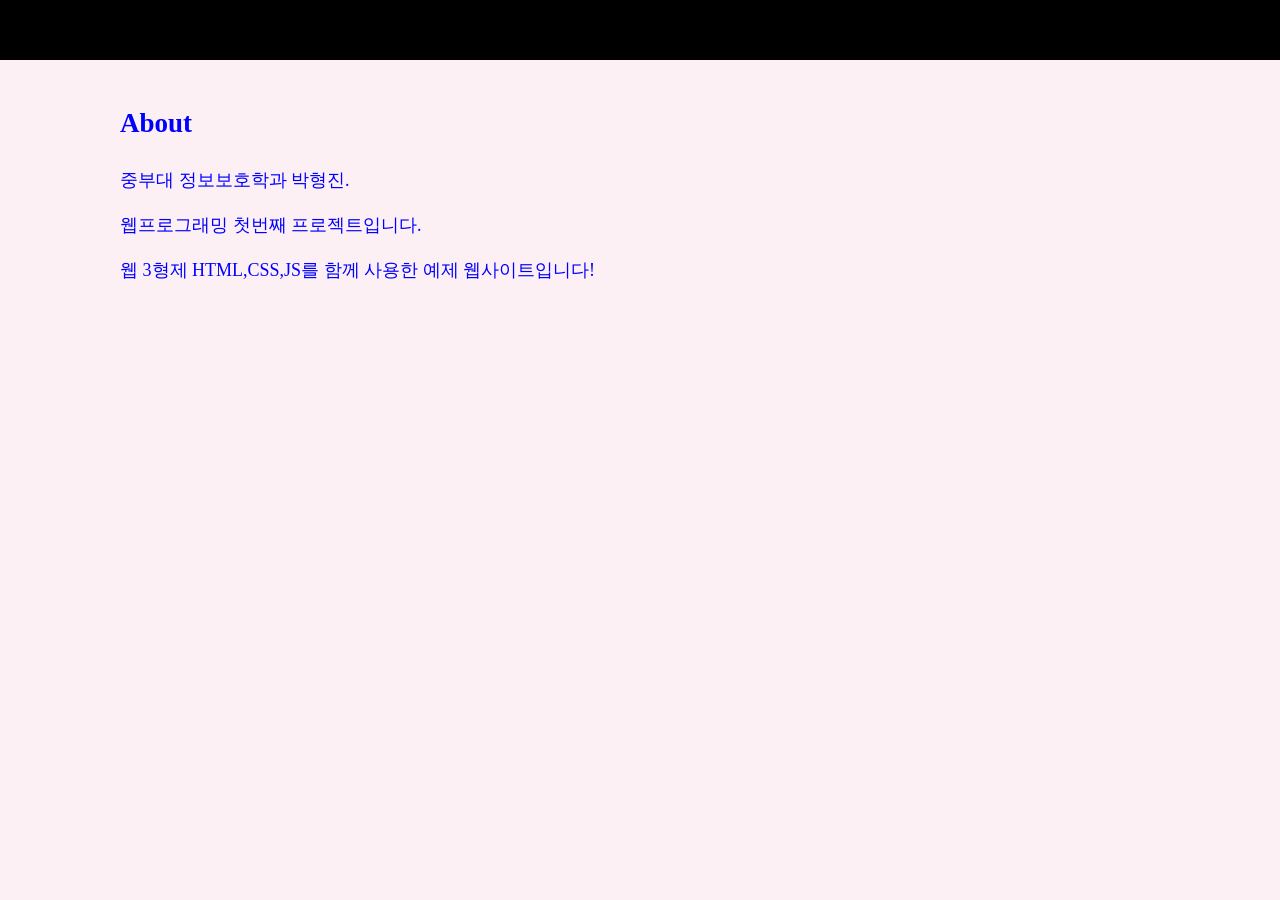
==== about.html @ 45bba3b9 "v1.0" ====
﻿<!doctype html>
<html lang="en">
  <head>
    <meta charset="UTF-8" />
    <meta http-equiv="X-UA-Compatible" content="IE=edge" />
    <meta name="viewport" content="width=device-width, initial-scale=1.0" />
    <title>About</title>
    <link rel="stylesheet" href="style.css" />
  </head>
  <body>
    <nav class="navbar"></nav>

    <!--메인 섹션-->
    <section class="main">
      <div class="container">
        <h1>About</h1>
        <div class="'profile">
          <p>중부대 정보보호학과 박형진.</p>
          <p>웹프로그래밍 첫번째 프로젝트입니다.</p>
          <p>웹 3형제 HTML,CSS,JS를 함께 사용한 예제 웹사이트입니다!</p>
        </div>
      </div>
    </section>

    <script src="main.js"></script>
  </body>
</html>
---- style.css ----
* {
  box-sizing: border-box;
  /* 위아래로 떠있는 부분 붙이기 */
  padding: 0;
  margin: 0;
}

body {
  color: #333;
  background-color: rgb(253, 240, 245);
  font-size: 18px;
  line-height: 1.5;
}

ul {
  list-style-type: none;
}

/* class를 지정할 때에는 앞에 . 붙이기 */
.container {
  max-width: 1100px;
  margin: 0 auto;
  /* 위아래는 0, 좌우로 30픽셀 띄우기 */
  padding: 30px 30px;
}

.main {
  color: blue;
  /* 글간격 */
  line-height: 2.5;
}

.navbar {
  background-color: black;
  color: white;
  height: 60px;
}

/* navbar 안에 있는 container, section안의 container와 구분 */
.navbar .container {
  display: flex;
  /* 가로로 정렬 */
  flex-direction: row;
  /* 좌우 끝으로 정렬 */
  justify-content: space-between;
  /* 위아래로 가운데정렬 */
  align-items: center;
  height: 100%;
}

.navbar ul {
  display: flex;
  /* 세로로 정렬은 :  ; */
  flex-direction: row;
}

.navbar ul li {
  margin-left: 20px;
}

.navbar a {
  color: white;
  text-decoration: none;
  font-size: 20px;
  font-weight: bold;
}

/* 마우스가 올라갔을 때 */
.navbar a:hover {
  border-bottom: 2px #aaa solid;
  color: #aaa;
}

.navbar .logo {
  font-size: x-large;
  font-weight: bolder;
}

button {
  padding: 5px 10px;
  /* 숫자를 하나만 쓰면 4방향 다 그 값으로, 4개쓰면 시계방향으로 패딩픽셀 설정 */
  margin: 4px;
  font-size: small;
  font-style: italic;
  background-color: lightgray;
  border-width: 1px;
  border-radius: 5px 10px;
}

button:hover {
  color: red;
  background-color: aquamarine;
}

.profile {
  display: flex;
  flex-direction: row;
  justify-content: space-around;
}
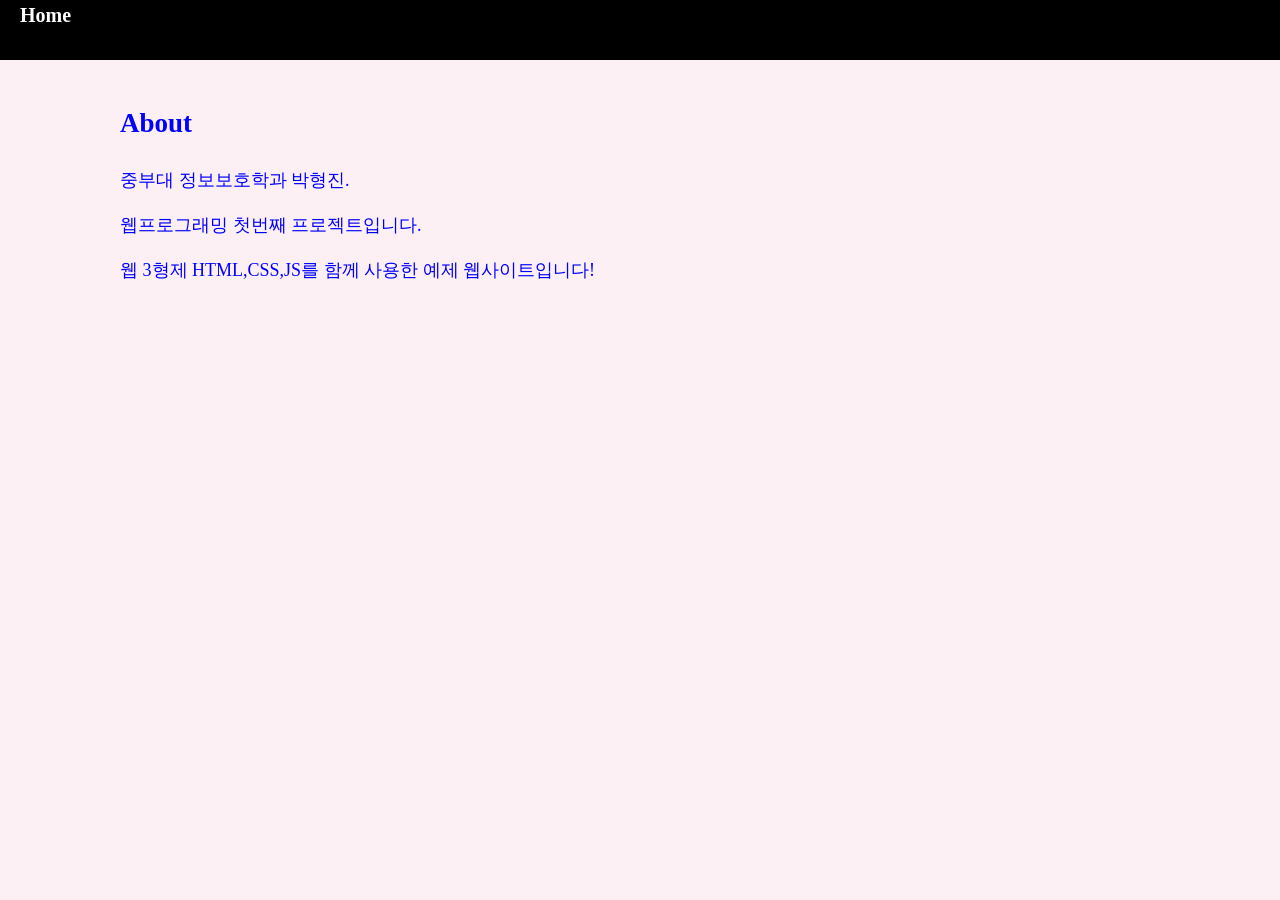
==== commit f88242b4: "feat: about, contact에 home링크 추가" ====
--- a/about.html
+++ b/about.html
@@ -8,7 +8,13 @@
     <link rel="stylesheet" href="style.css" />
   </head>
   <body>
-    <nav class="navbar"></nav>
+    <nav class="navbar">
+      <ul class="nav">
+        <li>
+          <a href="/">Home</a>
+        </li>
+      </ul>
+    </nav>
 
     <!--메인 섹션-->
     <section class="main">
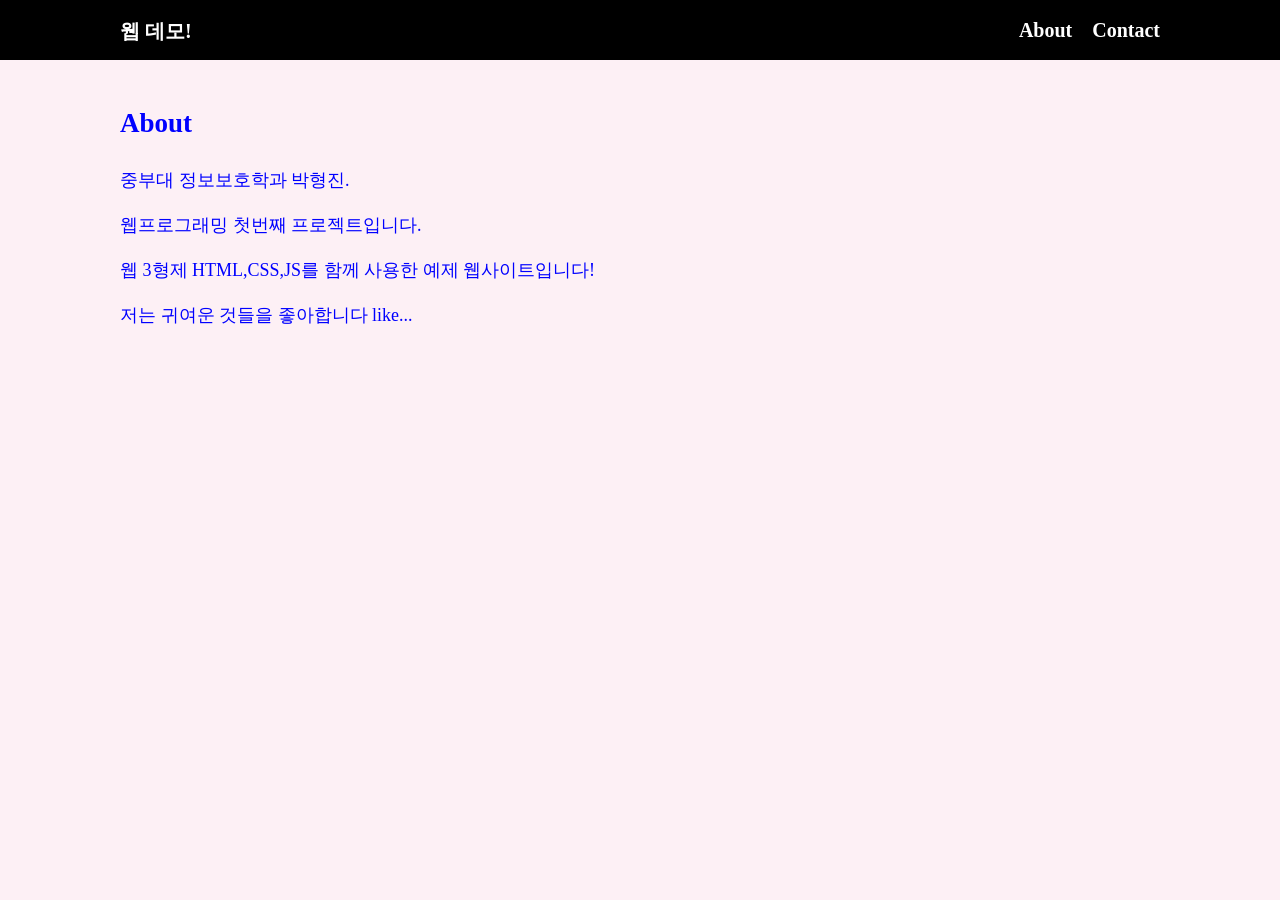
==== commit c8c55259: "feat: nav에서 Home 제거 후 웹 데모!로 통합 및 유저 이미지 가나디로 변경" ====
--- a/about.html
+++ b/about.html
@@ -9,11 +9,17 @@
   </head>
   <body>
     <nav class="navbar">
-      <ul class="nav">
-        <li>
-          <a href="/">Home</a>
-        </li>
-      </ul>
+      <div class="container">
+        <div class="logo"><a href="/">웹 데모!</a></div>
+        <ul class="nav">
+          <li>
+            <a href="/about.html">About</a>
+          </li>
+          <li>
+            <a href="/contact.html">Contact</a>
+          </li>
+        </ul>
+      </div>
     </nav>
 
     <!--메인 섹션-->
@@ -24,6 +30,8 @@
           <p>중부대 정보보호학과 박형진.</p>
           <p>웹프로그래밍 첫번째 프로젝트입니다.</p>
           <p>웹 3형제 HTML,CSS,JS를 함께 사용한 예제 웹사이트입니다!</p>
+          <p>저는 귀여운 것들을 좋아합니다 like...</p>
+          <img>
         </div>
       </div>
     </section>
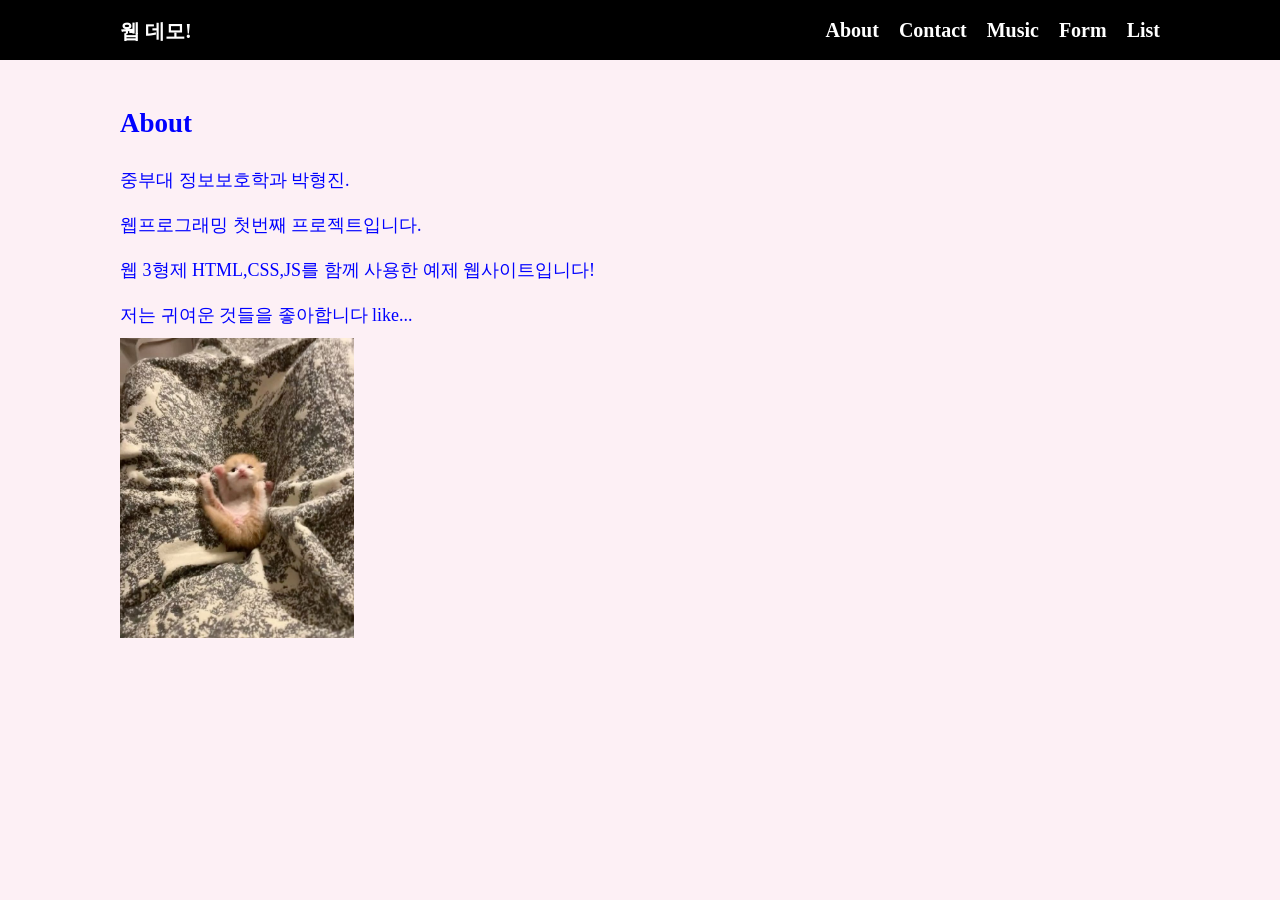
==== commit 59d0aca9: "Feat: 깃헙링크 추가, 오디오 추가 새로운 내비게이션 페이지 생성" ====
--- a/about.html
+++ b/about.html
@@ -18,6 +18,13 @@
           <li>
             <a href="/contact.html">Contact</a>
           </li>
+          <li>
+            <a href="/music.html">Music</a>
+          </li>
+          <li>
+            <a href="/form.html">Form</a>
+          </li>
+          <li><a href="/list.html">List</a></li>
         </ul>
       </div>
     </nav>
@@ -31,7 +38,7 @@
           <p>웹프로그래밍 첫번째 프로젝트입니다.</p>
           <p>웹 3형제 HTML,CSS,JS를 함께 사용한 예제 웹사이트입니다!</p>
           <p>저는 귀여운 것들을 좋아합니다 like...</p>
-          <img>
+          <img src="/img/cat.jpg" alt="아기고양이" height="300px" />
         </div>
       </div>
     </section>
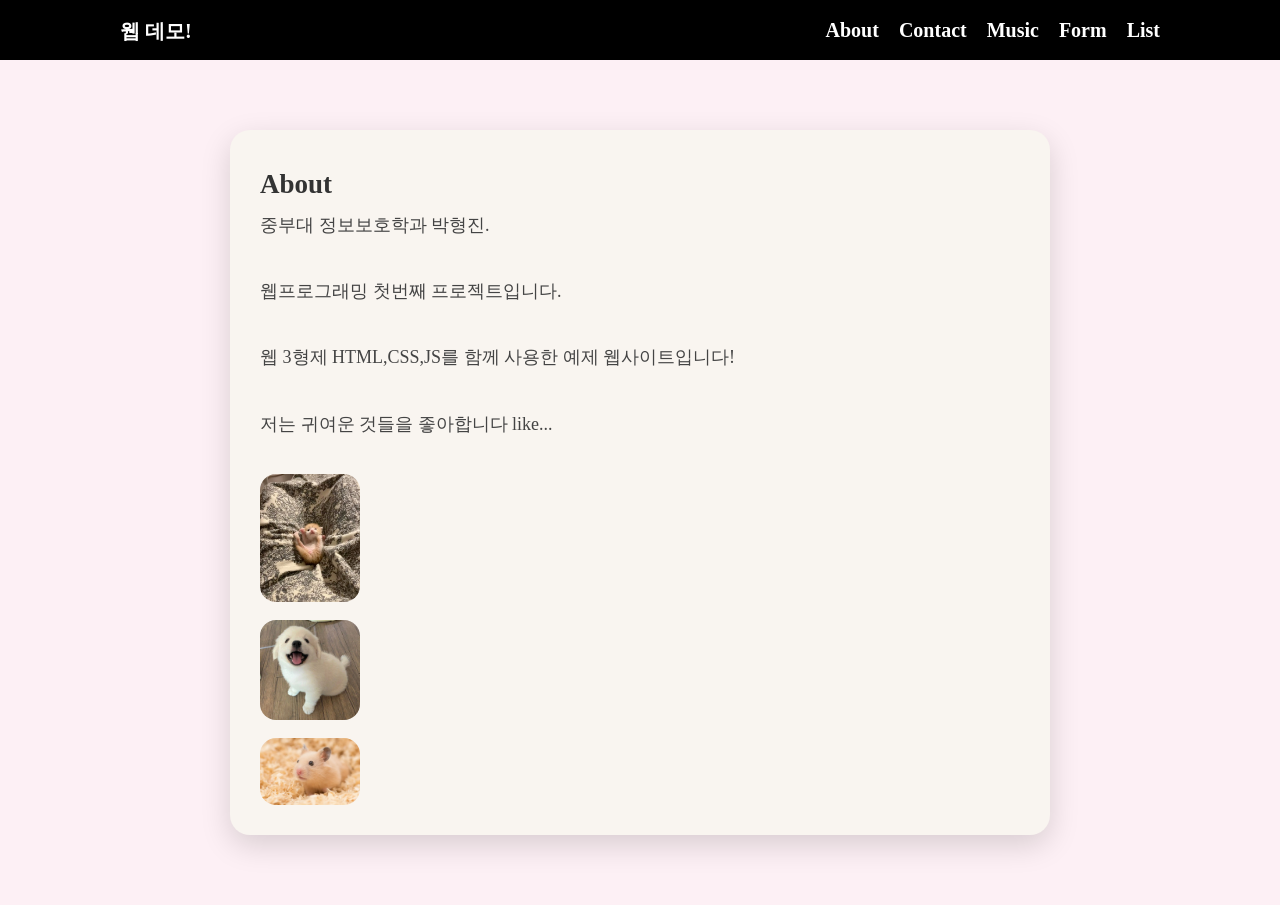
==== commit 54b6c177: "chore: about에 dog,hamster 추가, 전체적인 css 디자인 통일" ====
--- a/about.html
+++ b/about.html
@@ -32,13 +32,32 @@
     <!--메인 섹션-->
     <section class="main">
       <div class="container">
-        <h1>About</h1>
-        <div class="'profile">
-          <p>중부대 정보보호학과 박형진.</p>
-          <p>웹프로그래밍 첫번째 프로젝트입니다.</p>
-          <p>웹 3형제 HTML,CSS,JS를 함께 사용한 예제 웹사이트입니다!</p>
-          <p>저는 귀여운 것들을 좋아합니다 like...</p>
-          <img src="/img/cat.jpg" alt="아기고양이" height="300px" />
+        <div class="content-wrapper">
+          <h1>About</h1>
+          <div class="profile">
+            <p>중부대 정보보호학과 박형진.</p>
+            <p>웹프로그래밍 첫번째 프로젝트입니다.</p>
+            <p>웹 3형제 HTML,CSS,JS를 함께 사용한 예제 웹사이트입니다!</p>
+            <p>저는 귀여운 것들을 좋아합니다 like...</p>
+            <img
+              src="/img/cat.jpg"
+              alt="아기고양이"
+              height="100px"
+              width="100px"
+            />
+            <img
+              src="/img/dog.jpeg"
+              alt="강아지"
+              height="100px"
+              width="100px"
+            />
+            <img
+              src="/img/hamster.webp"
+              alt="햄스터"
+              height="100px"
+              width="100px"
+            />
+          </div>
         </div>
       </div>
     </section>
--- a/style.css
+++ b/style.css
@@ -22,12 +22,6 @@
   margin: 0 auto;
   /* 위아래는 0, 좌우로 30픽셀 띄우기 */
   padding: 30px 30px;
-}
-
-.main {
-  color: blue;
-  /* 글간격 */
-  line-height: 2.5;
 }
 
 .navbar {
@@ -94,6 +88,188 @@
 
 .profile {
   display: flex;
-  flex-direction: row;
-  justify-content: space-around;
-}
+  flex-direction: column;
+  gap: 18px;
+  align-items: flex-start;
+}
+
+.profile img {
+  border-radius: 16px;
+  max-width: 100%;
+  height: auto;
+}
+
+.main {
+  min-height: 80vh; /* 화면 높이 기준 */
+  display: flex;
+  justify-content: center; /* 가로 중앙 */
+  align-items: center; /* 세로 중앙 */
+  color: #333;
+  line-height: 1.8;
+  padding: 40px 0;
+}
+
+.content-wrapper {
+  width: 820px;
+  margin: 0 auto;
+  padding: 30px;
+  border-radius: 20px;
+  background-color: #f9f5f0;
+  box-shadow: 0 10px 30px rgba(0, 0, 0, 0.15);
+}
+
+.content-wrapper h1,
+.content-wrapper h2,
+.content-wrapper h3 {
+  color: #333;
+}
+
+.content-wrapper p {
+  color: #444;
+  margin-bottom: 16px;
+}
+
+.content-wrapper a {
+  color: #333;
+  text-decoration: none;
+  font-weight: bold;
+}
+
+.content-wrapper a:hover {
+  color: #555;
+}
+
+.content-wrapper audio {
+  width: 100%;
+  max-width: 700px;
+  border-radius: 12px;
+  background: #f1f1f1;
+  padding: 10px;
+  box-shadow: 0 4px 12px rgba(0, 0, 0, 0.15);
+}
+
+.table-wrapper {
+  width: 820px;
+  margin: 30px auto;
+
+  border-radius: 20px;
+  overflow: hidden; /* 둥글게 잘림 */
+  box-shadow: 0 10px 30px rgba(0, 0, 0, 0.15);
+}
+
+table {
+  border-collapse: collapse;
+  width: 100%;
+  margin: 30px auto;
+  text-align: center;
+}
+
+td,
+th {
+  vertical-align: middle;
+  border: 1px solid #ddd;
+  height: 60px;
+}
+th:hover {
+  filter: brightness(0.95);
+}
+
+/* 과목별 색상 */
+.ds {
+  background-color: #f3e5ab; /* 연노랑 */
+}
+
+.server {
+  background-color: #cfe8e0; /* 연청록 */
+}
+
+.web {
+  background-color: #cfd8e6; /* 연파랑 */
+}
+
+.oop {
+  background-color: #e8d8c3; /* 베이지 */
+}
+
+.eng {
+  background-color: #f3d6d6; /* 연핑크 */
+}
+
+/* Form Styles */
+.form-wrapper {
+  width: 500px;
+  margin: 30px auto;
+  padding: 30px;
+  border-radius: 20px;
+  background-color: #f9f5f0;
+  box-shadow: 0 10px 30px rgba(0, 0, 0, 0.15);
+}
+
+.form-wrapper h2 {
+  margin-bottom: 30px;
+  text-align: center;
+  color: #333;
+}
+
+.form-group {
+  margin-bottom: 20px;
+  display: flex;
+  flex-direction: column;
+}
+
+.form-group label {
+  margin-bottom: 8px;
+  font-weight: bold;
+  color: #333;
+}
+
+.form-group input[type='text'],
+.form-group input[type='date'],
+.form-group select {
+  padding: 10px;
+  border: 1px solid #ddd;
+  border-radius: 8px;
+  font-size: 16px;
+}
+
+.form-group input[type='text']:focus,
+.form-group input[type='date']:focus,
+.form-group select:focus {
+  outline: none;
+  border-color: #333;
+  box-shadow: 0 0 5px rgba(0, 0, 0, 0.1);
+}
+
+.radio-group {
+  display: flex;
+  gap: 20px;
+}
+
+.radio-group input[type='radio'] {
+  margin-right: 5px;
+}
+
+.form-wrapper button {
+  width: 100%;
+  margin-top: 20px;
+  padding: 12px;
+  background-color: #cfd8e6;
+  border: 1px solid #999;
+  border-radius: 8px;
+  font-size: 16px;
+  font-weight: bold;
+  cursor: pointer;
+}
+
+.form-wrapper button:hover {
+  background-color: #b8c5d6;
+  box-shadow: 0 5px 15px rgba(0, 0, 0, 0.1);
+}
+
+.network {
+  background-color: #dce8b5; /* 연연두 */
+}
+
+.future {
+  background-color: #e6dede; /* 회색 */
+}
